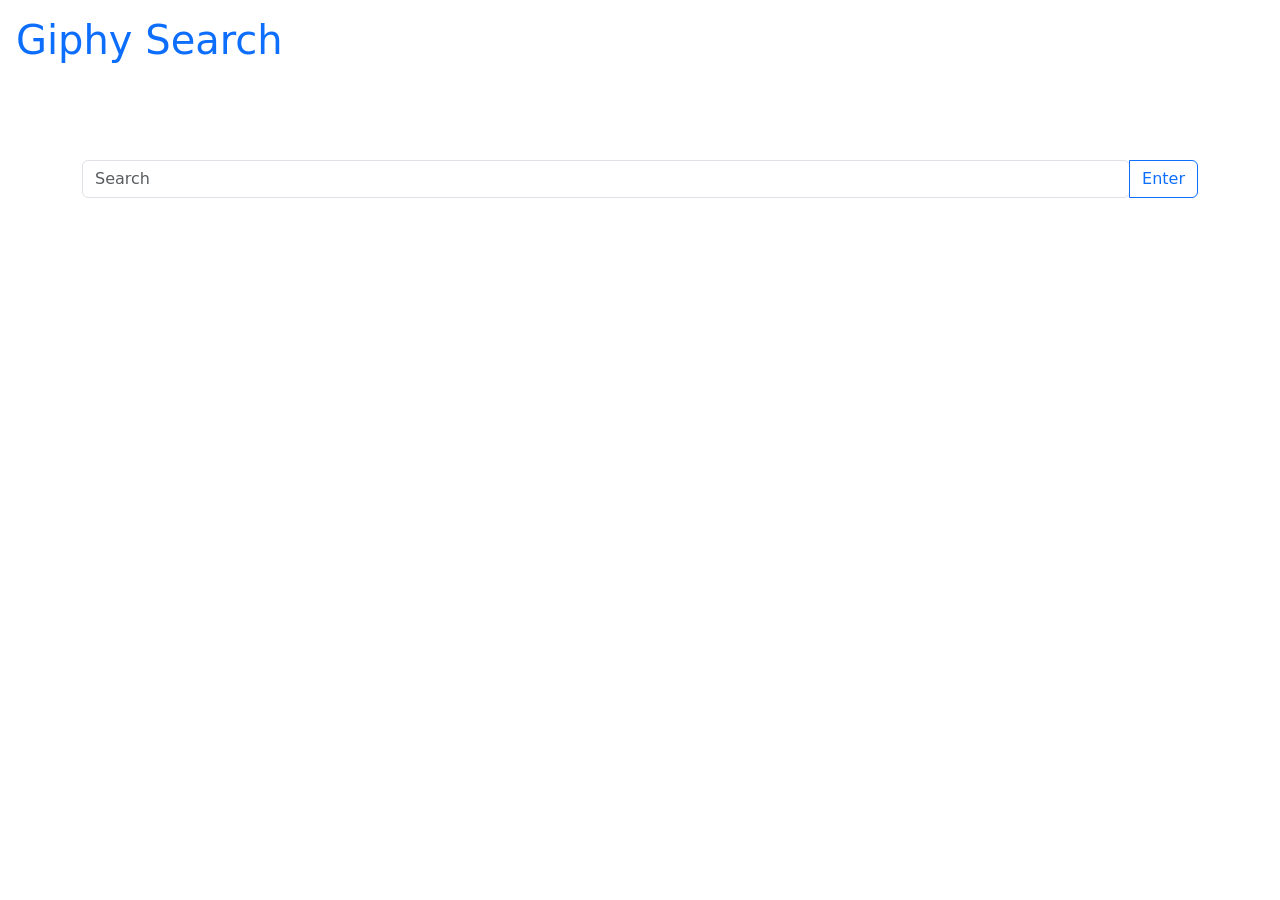
==== index.html @ 9e10a38b "Commit 2/3 8:53" ====
<!DOCTYPE html>
<html lang="en-us">
    <head>
      <title>Giphy Search</title>

      <!-- Required meta tags -->
        <meta name="viewport" content="width=device-width, initial-scale=1.0, maximum-scale=1.0, user-scalable=no">
        

        <!-- CSS only -->
       <link rel="stylesheet" href="https://cdn.jsdelivr.net/npm/bootstrap@5.1.3/dist/css/bootstrap.min.css" rel="stylesheet" integrity="sha384-1BmE4kWBq78iYhFldvKuhfTAU6auU8tT94WrHftjDbrCEXSU1oBoqyl2QvZ6jIW3" crossorigin="anonymous"/>
      <link rel="stylesheet" href="css/style.css"/>
      <script src="script2.js"></script>
      </head>

    <body>

        <nav class="navbar">
        <ul class="nav">
            <li class="nav-item">
              <a class="nav-link" aria-current="page" href="#"><h1> Giphy Search </h1></a>
            </li>
          </ul>
        </nav>

      <br>
      <br>
      <br>

      <div class="input-group container">
        <input id="search-box" type="search" class="form-control rounded" placeholder="Search" aria-label="Search" aria-describedby="search-addon">
        <button type="button" class="btn btn-outline-primary" id="enter">Enter</button>
      </div>
      
      <div id="giphy-image">


      </div>



      

    </body>
</html>
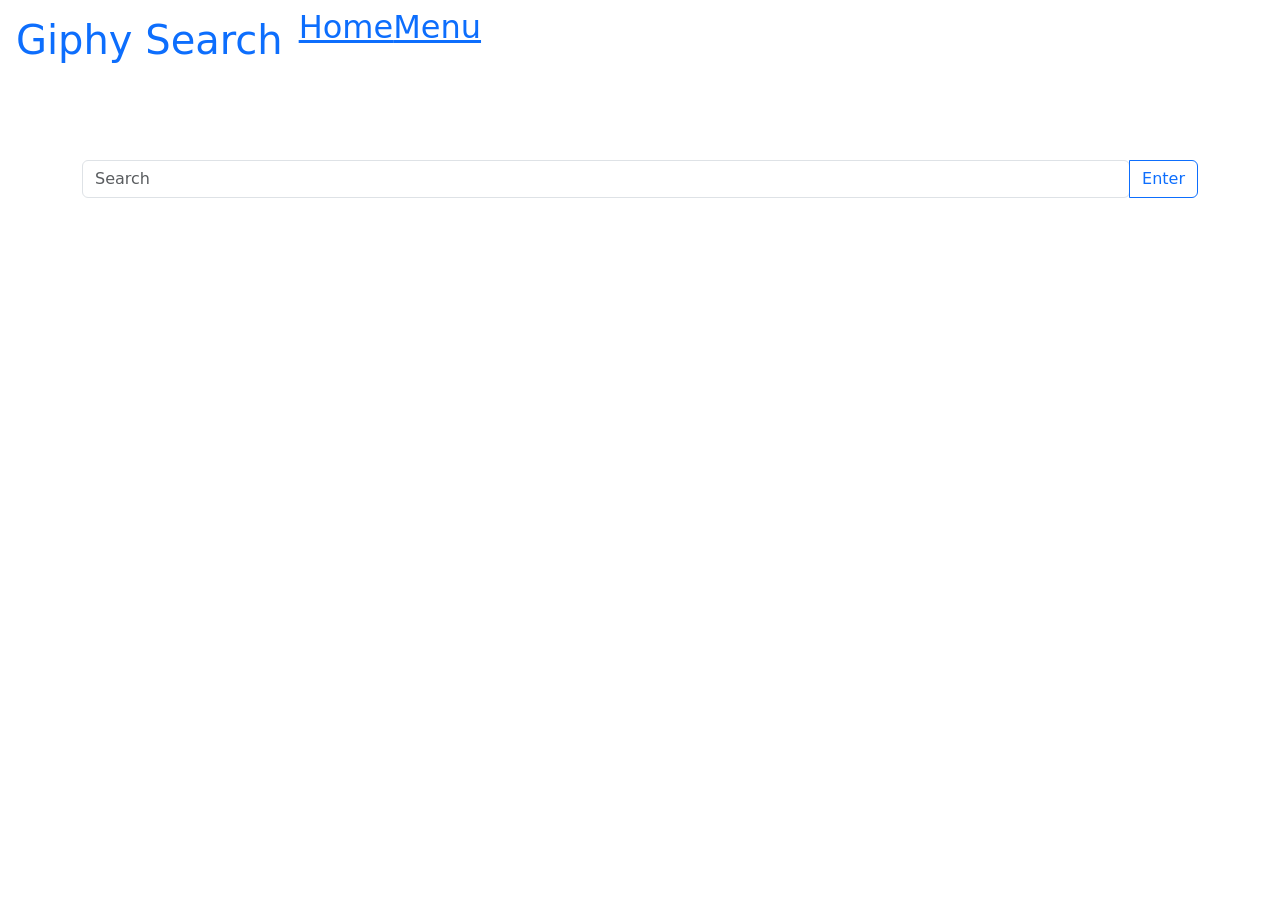
==== commit 9ee425f4: "commit 6/12 7:31" ====
--- a/index.html
+++ b/index.html
@@ -20,6 +20,14 @@
             <li class="nav-item">
               <a class="nav-link" aria-current="page" href="#"><h1> Giphy Search </h1></a>
             </li>
+            <li class="nav-bar-item">
+              <a class="nav-link-2"  href="#"> <h2> Home </h2></a>
+            </li>
+            <li class="nav-bar-item">
+              <a class="nav-link-3"  href="#"> <h2> Menu </h2></a>
+            </li>
+
+            </li>
           </ul>
         </nav>
 
@@ -33,6 +41,7 @@
       </div>
       
       <div id="giphy-image">
+       
 
 
       </div>
